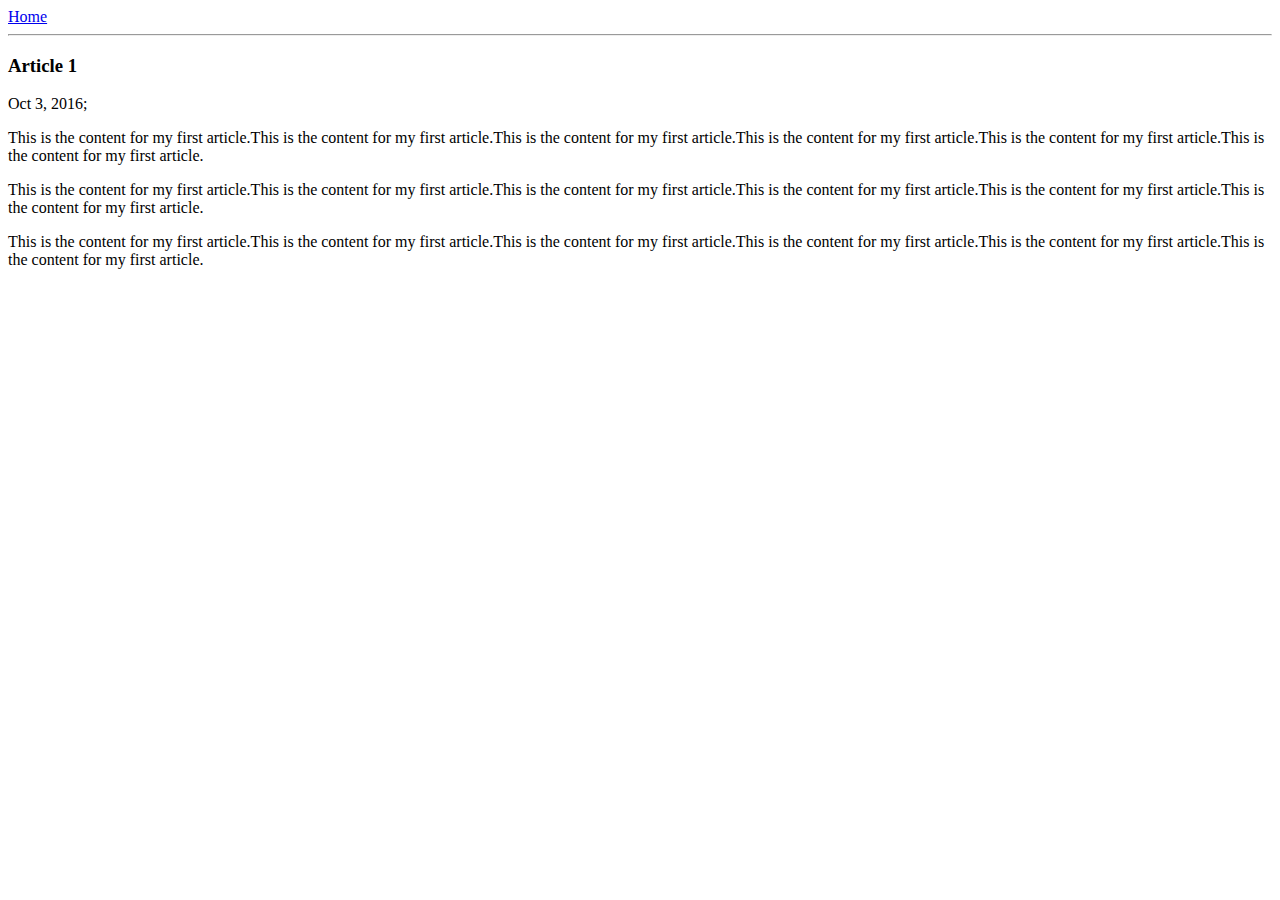
==== ui/article-one.html @ 835df453 "[imad-console] Updates ui/article-one.html" ====
<html>
    <head>
        <title>
            Article one | Raju M
        </title>
    </head>
    <body>
        <div>
            <a href="/">Home</a>
        </div>
        <hr/>
        <h3>
            Article 1
        </h3>
        <div>
            Oct 3, 2016;
        </div>
        <div>
            <p>
                This is the content for my first article.This is the content for my first article.This is the content for my first article.This is the content for my first article.This is the content for my first article.This is the content for my first article.
            </p>
            <p>
                This is the content for my first article.This is the content for my first article.This is the content for my first article.This is the content for my first article.This is the content for my first article.This is the content for my first article.
            </p>
            <p>
                This is the content for my first article.This is the content for my first article.This is the content for my first article.This is the content for my first article.This is the content for my first article.This is the content for my first article.
            </p>
        </div>
    </body>
</html>
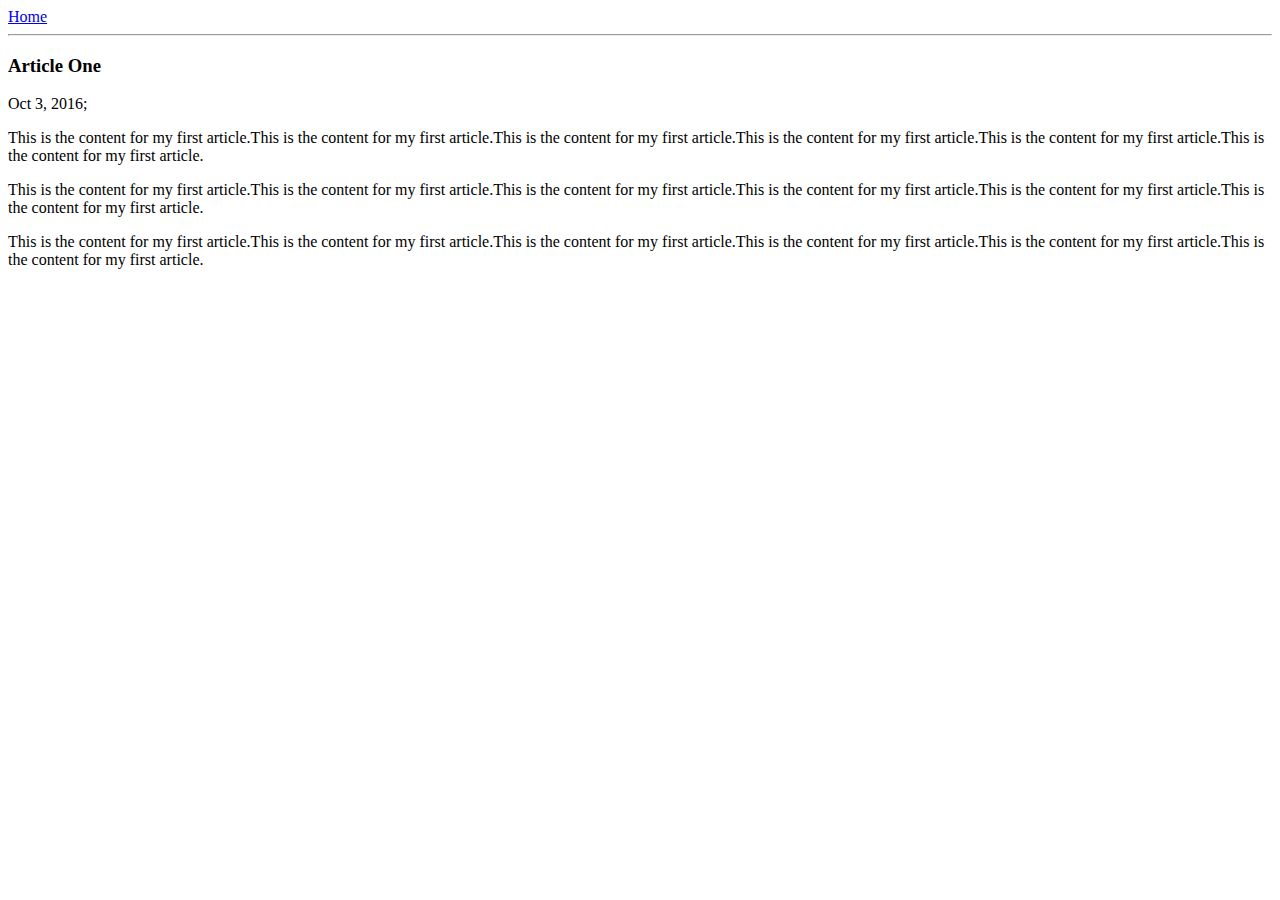
==== commit b804b177: "[imad-console] Updates ui/article-one.html" ====
--- a/ui/article-one.html
+++ b/ui/article-one.html
@@ -3,6 +3,7 @@
         <title>
             Article one | Raju M
         </title>
+        <meta name="viewport" content="width-device-width, initial-scale 1" />
     </head>
     <body>
         <div>
@@ -10,7 +11,7 @@
         </div>
         <hr/>
         <h3>
-            Article 1
+            Article One
         </h3>
         <div>
             Oct 3, 2016;
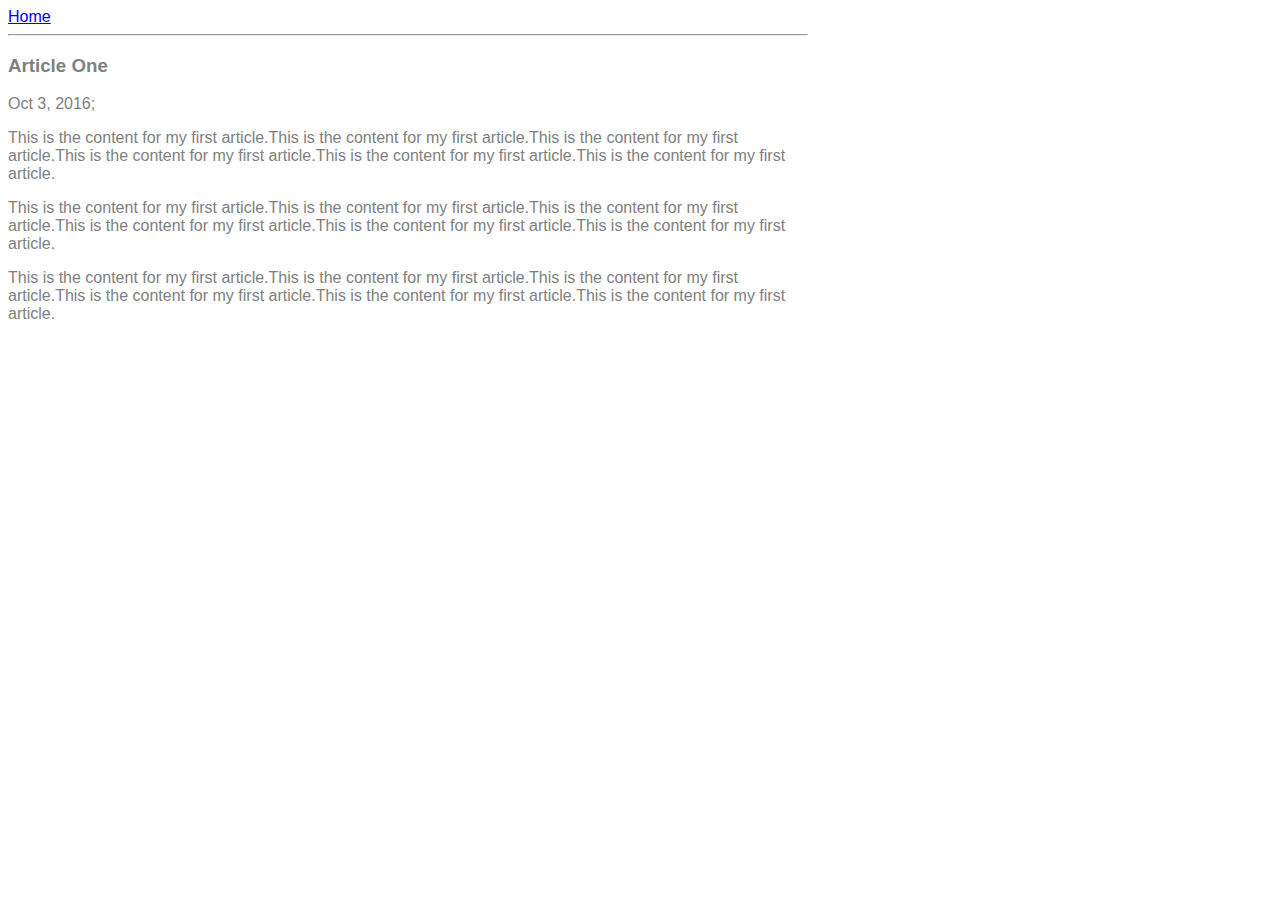
==== commit 1c77f4ff: "[imad-console] Updates ui/article-one.html" ====
--- a/ui/article-one.html
+++ b/ui/article-one.html
@@ -4,28 +4,38 @@
             Article one | Raju M
         </title>
         <meta name="viewport" content="width-device-width, initial-scale 1" />
+        <style>
+            .container{
+                max-width:800px;
+                margin 0 auto;
+                color:grey;
+                font-family:sans-serif;
+            }
+        </style>
     </head>
     <body>
-        <div>
-            <a href="/">Home</a>
-        </div>
-        <hr/>
-        <h3>
-            Article One
-        </h3>
-        <div>
-            Oct 3, 2016;
-        </div>
-        <div>
-            <p>
-                This is the content for my first article.This is the content for my first article.This is the content for my first article.This is the content for my first article.This is the content for my first article.This is the content for my first article.
-            </p>
-            <p>
-                This is the content for my first article.This is the content for my first article.This is the content for my first article.This is the content for my first article.This is the content for my first article.This is the content for my first article.
-            </p>
-            <p>
-                This is the content for my first article.This is the content for my first article.This is the content for my first article.This is the content for my first article.This is the content for my first article.This is the content for my first article.
-            </p>
+        <div class="container">
+            <div>
+                <a href="/">Home</a>
+            </div>
+            <hr/>
+            <h3>
+                Article One
+            </h3>
+            <div>
+                Oct 3, 2016;
+            </div>
+            <div>
+                <p>
+                    This is the content for my first article.This is the content for my first article.This is the content for my first article.This is the content for my first article.This is the content for my first article.This is the content for my first article.
+                </p>
+                <p>
+                    This is the content for my first article.This is the content for my first article.This is the content for my first article.This is the content for my first article.This is the content for my first article.This is the content for my first article.
+                </p>
+                <p>
+                    This is the content for my first article.This is the content for my first article.This is the content for my first article.This is the content for my first article.This is the content for my first article.This is the content for my first article.
+                </p>
+            </div>
         </div>
     </body>
 </html>
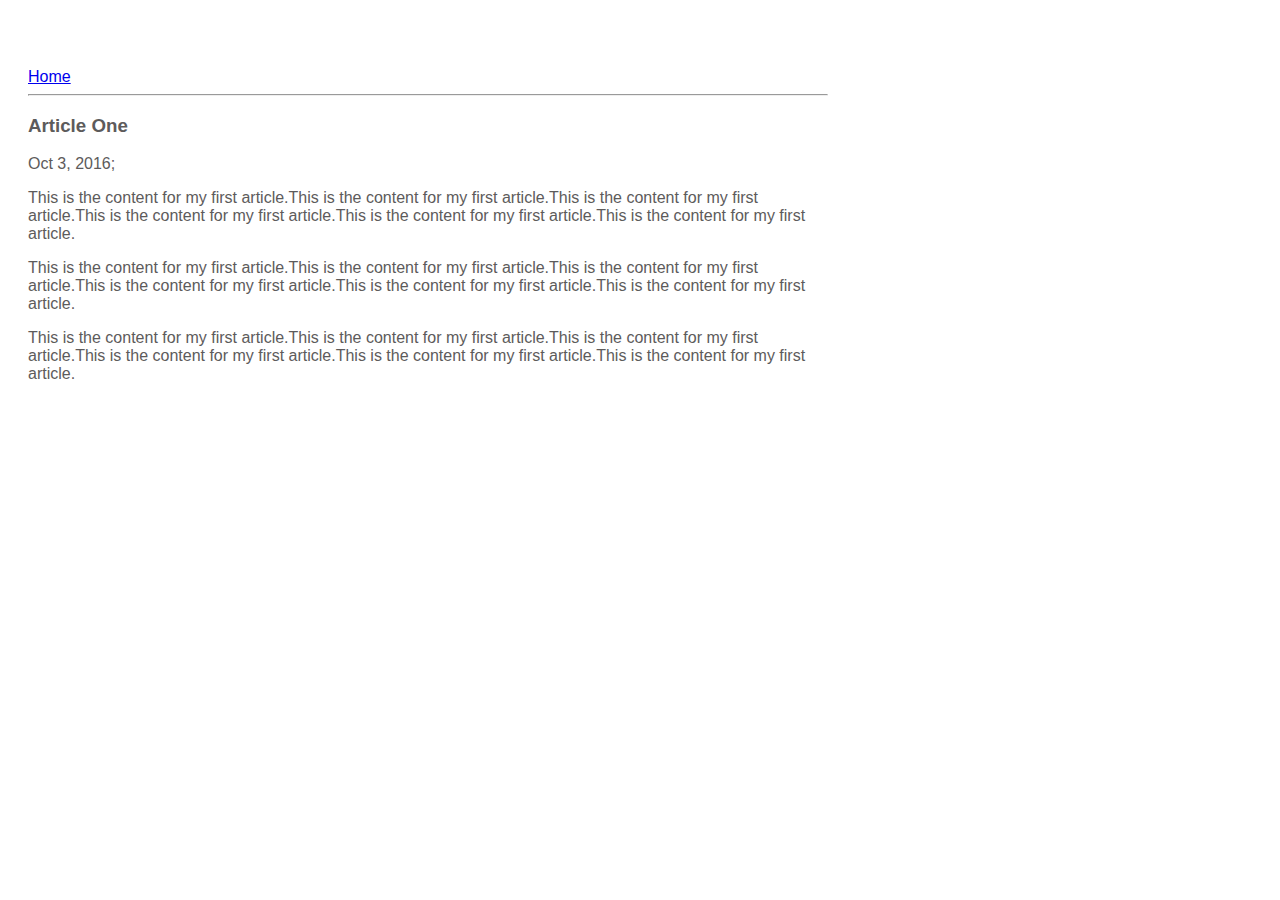
==== commit e98b8420: "[imad-console] Updates ui/article-one.html" ====
--- a/ui/article-one.html
+++ b/ui/article-one.html
@@ -6,10 +6,12 @@
         <meta name="viewport" content="width-device-width, initial-scale 1" />
         <style>
             .container{
-                max-width:800px;
-                margin 0 auto;
-                color:grey;
-                font-family:sans-serif;
+                    max-width: 800px;
+                    color: #5d5b5b;
+                    font-family: sans-serif;
+                    padding-top: 60px;
+                    padding-left: 20px;
+                    padding-right: 20px;
             }
         </style>
     </head>
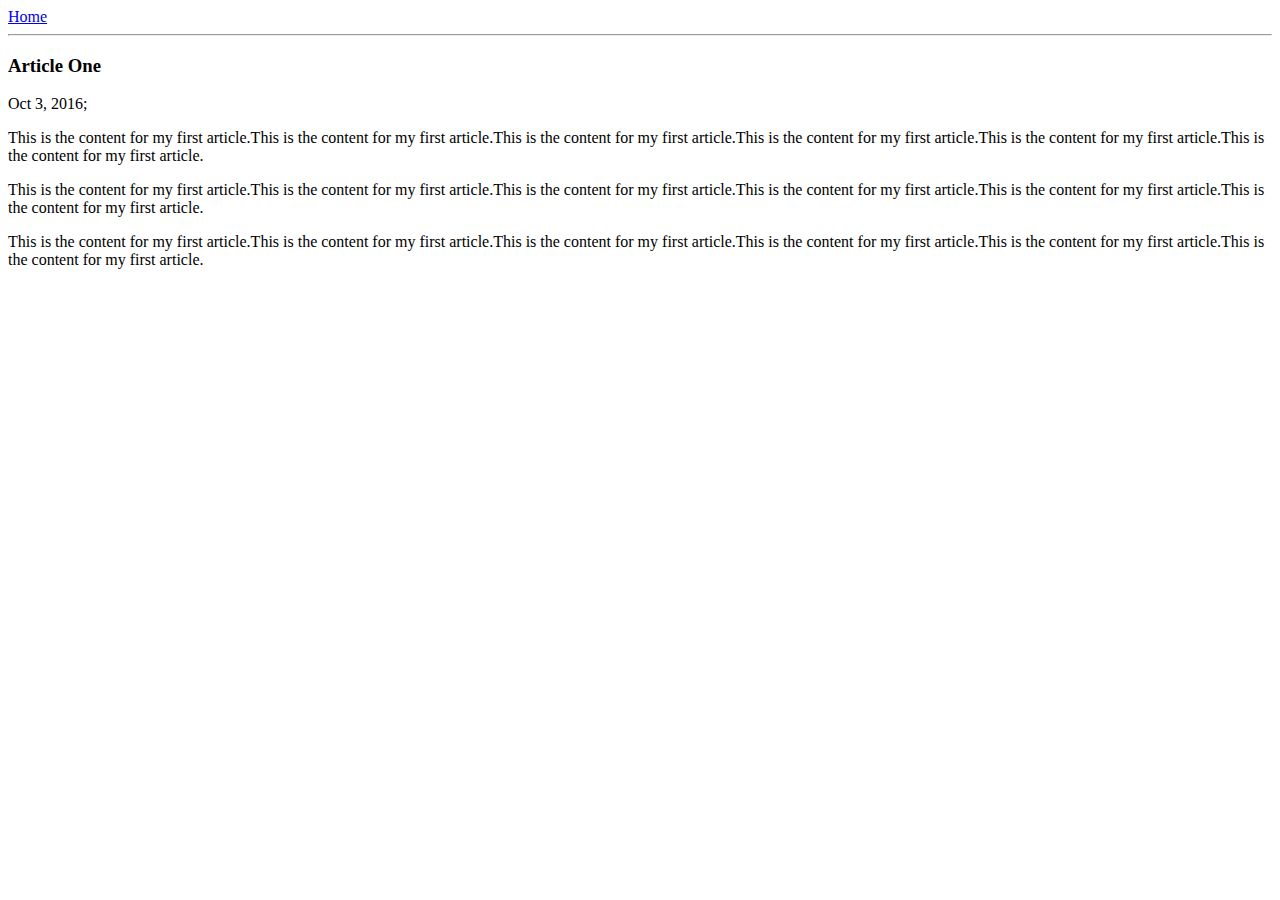
==== commit 7a065f5b: "[imad-console] Updates ui/article-one.html" ====
--- a/ui/article-one.html
+++ b/ui/article-one.html
@@ -4,17 +4,8 @@
             Article one | Raju M
         </title>
         <meta name="viewport" content="width-device-width, initial-scale 1" />
-        <style>
-            .container{
-                    max-width: 800px;
-                    color: #5d5b5b;
-                    font-family: sans-serif;
-                    padding-top: 60px;
-                    padding-left: 20px;
-                    padding-right: 20px;
-            }
-        </style>
-    </head>
+        <link href="/ui/style.css" rel="stylesheet" />
+     </head>
     <body>
         <div class="container">
             <div>
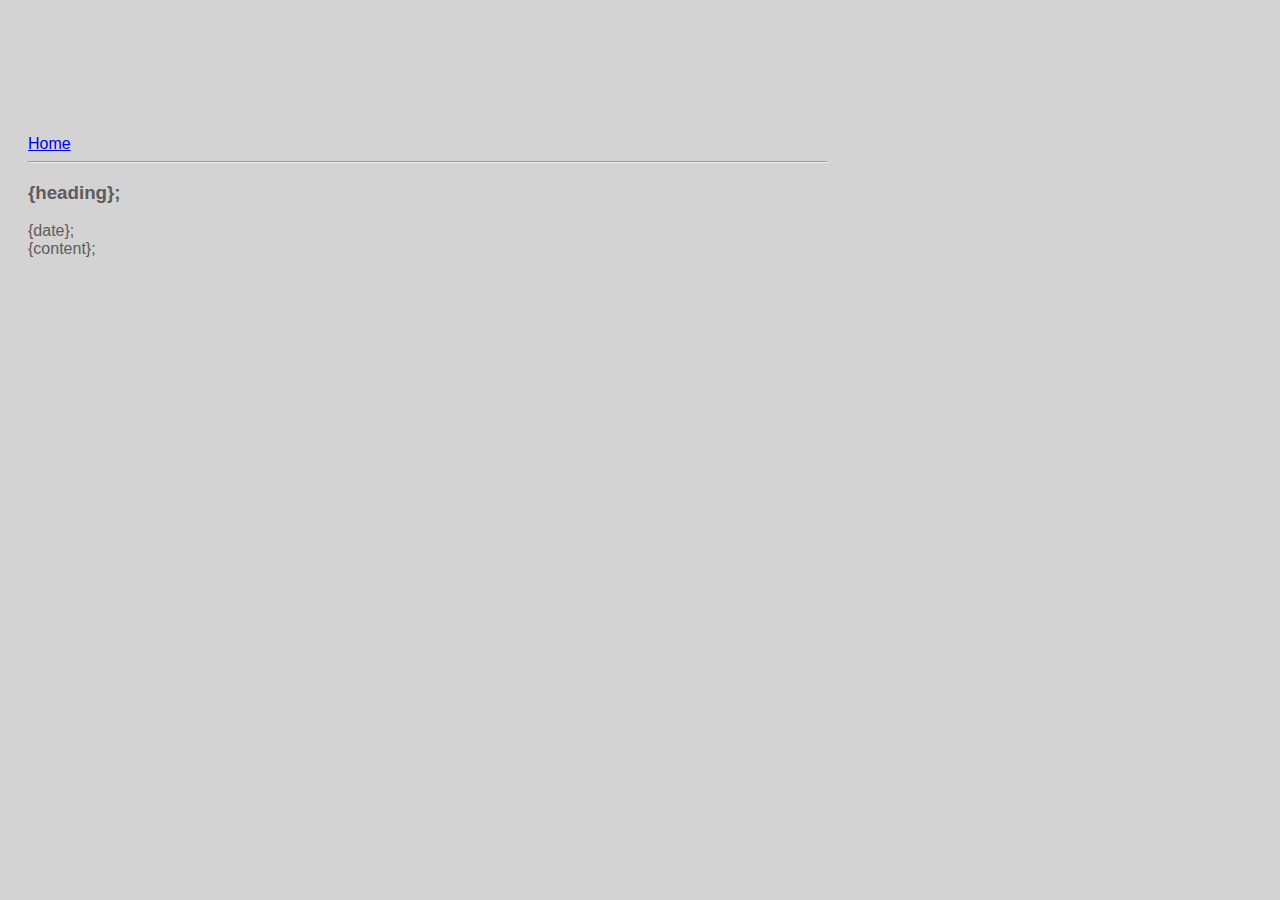
==== commit 86d48f54: "[imad-console] Updates ui/article-one.html" ====
--- a/ui/article-one.html
+++ b/ui/article-one.html
@@ -13,21 +13,13 @@
             </div>
             <hr/>
             <h3>
-                Article One
+                {heading};
             </h3>
             <div>
-                Oct 3, 2016;
+                {date};
             </div>
             <div>
-                <p>
-                    This is the content for my first article.This is the content for my first article.This is the content for my first article.This is the content for my first article.This is the content for my first article.This is the content for my first article.
-                </p>
-                <p>
-                    This is the content for my first article.This is the content for my first article.This is the content for my first article.This is the content for my first article.This is the content for my first article.This is the content for my first article.
-                </p>
-                <p>
-                    This is the content for my first article.This is the content for my first article.This is the content for my first article.This is the content for my first article.This is the content for my first article.This is the content for my first article.
-                </p>
+               {content};
             </div>
         </div>
     </body>
--- a/ui/style.css
+++ b/ui/style.css
@@ -0,0 +1,30 @@
+body {
+    font-family: sans-serif;
+    background-color: lightgrey;
+    margin-top: 75px;
+}
+
+.center {
+    text-align: center;
+}
+
+.text-big {
+    font-size: 300%;
+}
+
+.bold {
+    font-weight: bold;
+}
+
+.img-medium {
+    height: 200px;
+}
+
+.container{
+max-width: 800px;
+color: #5d5b5b;
+font-family: sans-serif;
+padding-top: 60px;
+padding-left: 20px;
+padding-right: 20px;
+}
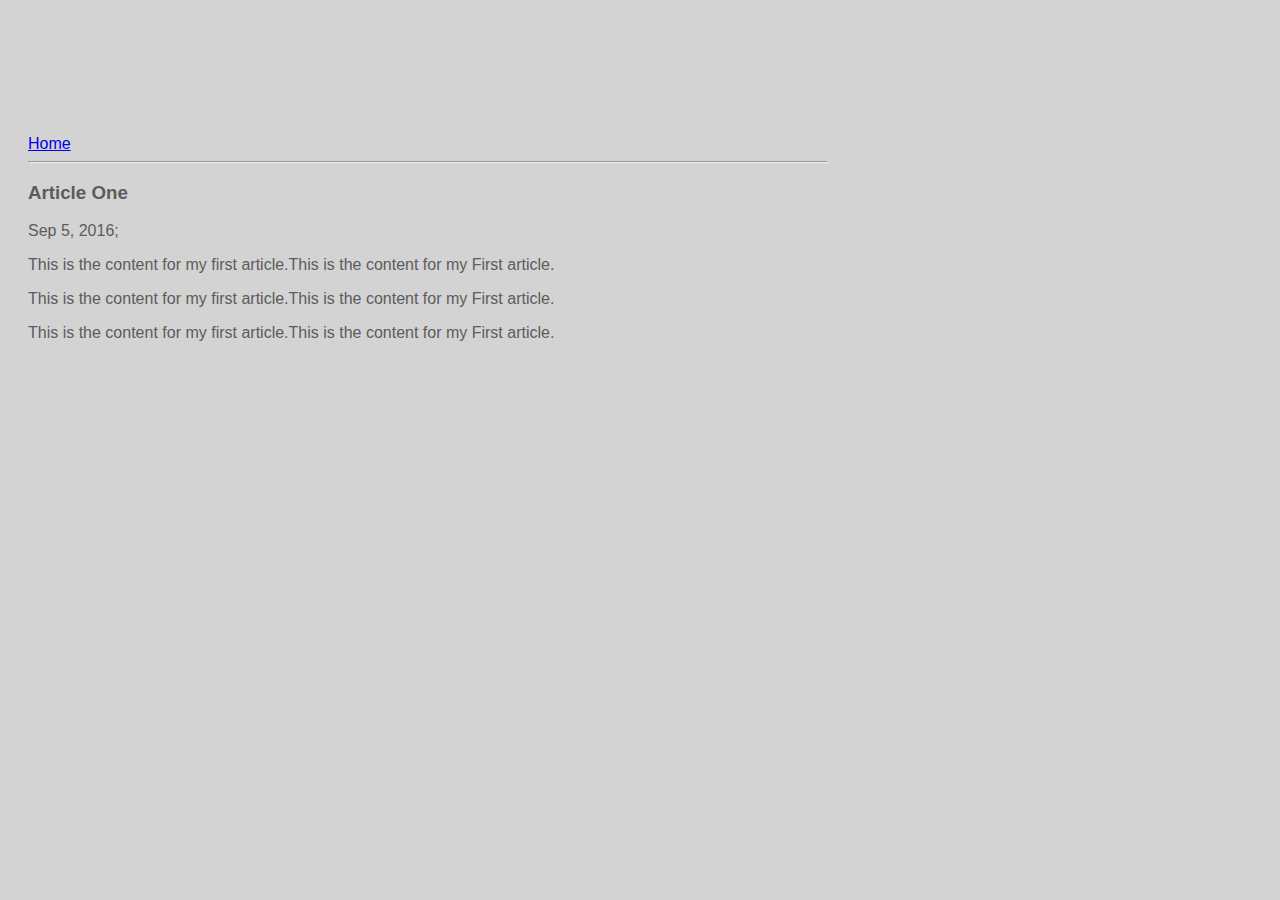
==== commit 6b2a4752: "[imad-console] Updates ui/article-one.html" ====
--- a/ui/article-one.html
+++ b/ui/article-one.html
@@ -13,13 +13,20 @@
             </div>
             <hr/>
             <h3>
-                {heading};
+                 Article One
             </h3>
             <div>
-                {date};
+                Sep 5, 2016;
             </div>
             <div>
-               {content};
+                <p>
+                    This is the content for my first article.This is the content for my First article.
+                </p>
+                <p>
+                    This is the content for my first article.This is the content for my First article.
+                </p>
+                <p>
+                    This is the content for my first article.This is the content for my First article.
             </div>
         </div>
     </body>
